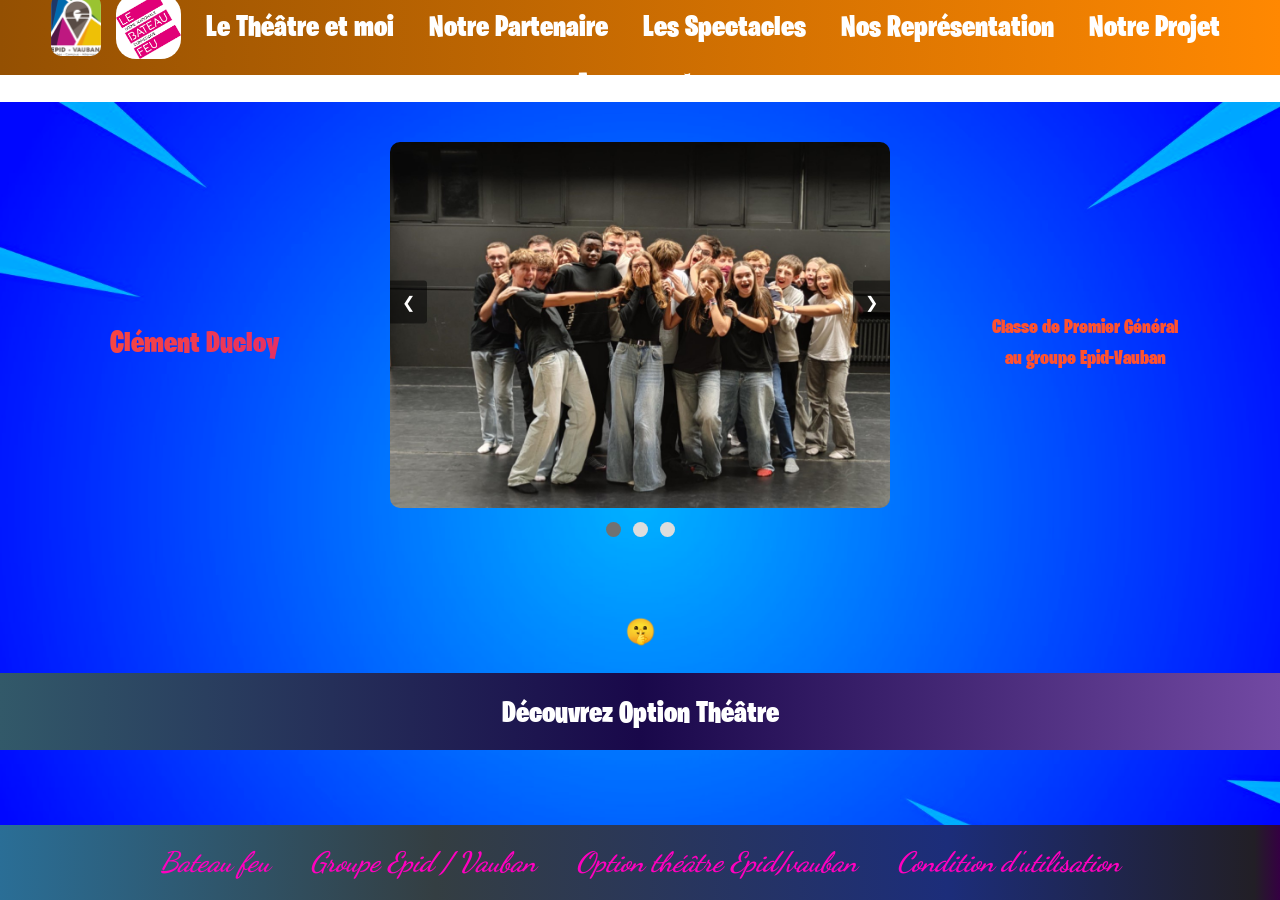
==== html/index.html @ 37856f2b "Mise a jour propre complete avec LFS" ====
<!DOCTYPE HTML>
<html lang="fr"> 
    <head>
        <meta charset="UTF-8">
        <title>Carnet de bord : Clément Ducloy</title>
        <link rel="stylesheet" href="../css/Index.css"/>
        <link rel="preconnect" href="https://fonts.googleapis.com">
        <link rel="preconnect" href="https://fonts.gstatic.com" crossorigin>
        <link rel="shortcut icon" href="../img/logo.ico" type="image/x-icon">
        <link href="https://fonts.googleapis.com/css2?family=Bitcount+Prop+Double+Ink:wght@100..900&family=Dancing+Script:wght@400..700&display=swap" rel="stylesheet">
    </head>

    <body class="bodi">
        <div class="car"></div>

        <div class="menu"> 
            <a href="index.html" class="logo">
                 <img src="../img/icon.png" alt="Accueil" title="Clique pour retourner à l'accueil" class="logo">
            </a>
            
            <a href="https://www.lebateaufeu.com/" class="logoo"> 
                <img src="../img/logoBF.png" alt="site bateau feu" title="Bateau feu" class="logoo">
            </a>

            <a class="title" href="le_theatre_et_moi.html">Le Théâtre et moi</a>   
            <a class="title" href="notre partenaire.html">Notre Partenaire</a>
            <a class="title" href="spectacle.html">Les Spectacles</a>
            <a class="title" href="Notre Spectacle.html">Nos Représentation</a>
            <a class="title" href="NotreProjet.html"> Notre Projet</a>
            <a class="title" href="legal.html">A propos de</a>
        </div>


<dialog id="rickroll">
    <button id="byeclose" class="bye"> X </button>
    <h2>YOU'VE BEEN RICKROLLED !!</h2>
    <video width="640" height="360" controls> 
        <source src="../img/video.mp4" type="video/mp4">
        Votre navigateur ne prend pas en charge la lecture de vidéos.
    </video>
</dialog>

        <div class="backgroundI"> 

            <div class="main-content">
                <div class="nom-box">
                    <h1 class="nom">Clément Ducloy</h1>
                </div>

                <div class="container"> 
                    <div class="slides">
                        <img src="../img/cap1.jpg" alt="Photo 1"> 
                    </div> 
                    <div class="slides">
                        <img src="../img/cap2.jpg" alt="Photo 2"> 
                    </div>
                    <div class="slides">
                        <img src="../img/cap3.jpg" alt="Photo 3"> 
                    </div> 
                  
                    <a class="prev" onclick="plusSlides(-1)">&#10094;</a>
                    <a class="next" onclick="plusSlides(1)">&#10095;</a>

                    <div class="dots-box">
                        <span class="dot" onclick="currentSlide(1)"></span>
                        <span class="dot" onclick="currentSlide(2)"></span>
                        <span class="dot" onclick="currentSlide(3)"></span>
                    </div> 
                </div>

                <div class="classe-box">
                    <p class="classe">Classe de Premier Général</p>
                    <p class="classe">au groupe Epid-Vauban</p>
                </div>
            </div>

            <button class="shh" id="ssssh">🤫</button>

            <div>
                <a href="https://www.epid-vauban.fr/formations/option-theatre/" class="pretext">Découvrez Option Théâtre</a>
            </div>

            <div class="indexf"> 
                <a href="https://www.lebateaufeu.com/" class="animtextI">Bateau feu</a>
                <a href="https://www.epid-vauban.fr" class="animtextI">Groupe Epid / Vauban</a>
                <a href="https://www.epid-vauban.fr/formations/option-theatre/" class="animtextI">Option théâtre Epid/vauban</a>
                <a href="legal.html" class="animtextI">Condition d'utilisation</a>
            </div>

        </div> 

        <script src="../js/index.js"></script>
    </body>
</html>
---- css/Index.css ----
@font-face {
  font-family: 'Fortnite'; 
  src: url('../img/burbank-big-condensed-black_ufonts.com.ttf') format('truetype'); 
  font-weight: normal;
  font-style: normal;
}

* {
  box-sizing: border-box;
}

html, body {
  margin: 0;
  padding: 0;
  width: 100%;
  min-height: 100vh;
  overflow-x: hidden;
}

body.bodi {
  display: flex;
  flex-direction: column;
  min-height: 100vh;
  position: relative;
}

.car {
  position: absolute;
  top: 0;
  left: 0;
  width: 100%;          
  height: 75px;         
  background: linear-gradient(90deg, #945002, #ff8801);
  z-index: 1;
}

.menu {
  position: relative;
  z-index: 2;
  min-height: 75px;
  display: flex;
  align-items: center;
  justify-content: center;
  gap: 15px;
  flex-wrap: wrap;
}

.title {
  display: inline-block; 
  text-align: center; 
  color: white;
  font-size: 30px;
  margin: 0 10px; 
  transition: transform 0.3s ease;
  text-decoration: none; 
  font-family: "Fortnite", cursive;
}

.title:hover {
  transform: scale(1.05); 
}

a.logo, a.logoo {
  display: inline-block;
  outline: none;
  height: 50px;
  width: auto;
}

img.logo {
  width: 50px;
  height: auto;
  border-radius: 10px;
  transition: transform 0.3s ease;
  vertical-align: middle;
    margin-top: -5px;

}

img.logoo {
  width: 65px;
  height: auto;
  border-radius: 20px;
  transition: transform 0.3s ease;
  vertical-align: middle;
  margin-top: -6px;
}

img.logo:hover, img.logoo:hover {
  transform: scale(1.05); 
}

.backgroundI {
  flex: 1;
  width: 100%;
  margin-top: 0;
  
  background-image: url('../img/background.png');
  background-repeat: no-repeat;
  background-position: center;
  background-size: cover;
  
  display: flex;
  flex-direction: column;
  justify-content: space-between;
}

.main-content {
  display: flex;
  align-items: center;
  justify-content: space-around;
  padding: 40px 20px 20px;
  gap: 20px;
  flex-wrap: wrap;
}

.nom-box, .classe-box {
  flex: 1;
  min-width: 220px;
}

.nom {
  font-family: 'Fortnite', sans-serif;
  font-size: 30px;
  background-image: linear-gradient(to right, #FF512F, #DD2476); 
  -webkit-background-clip: text;
  background-clip: text; 
  color: transparent; 
  font-weight: bold;
  margin: 0;
  text-align: center;
}

.classe-box {
  text-align: center;
}

.classe {
  font-size: 20px;
  font-family: 'Fortnite', sans-serif;
  color: #FF512F;
  margin: 5px 0;
}

.container {
  max-width: 500px;
  width: 100%;
  margin: 0 auto;
  position: relative; 
}

.slides {
  display: block;
  text-align: center;
}

.slides img {
  width: 100%;
  max-width: 500px;
  height: auto;
  border-radius: 10px;
}

.prev, .next {
  cursor: pointer;
  color: white; 
  position: absolute;
  top: 40%;
  transform: translateY(-50%);
  padding: 12px;
  background: rgba(0, 0, 0, .5);
  transition: all .3s;
  user-select: none;
}

.prev { left: 0; border-radius: 0 3px 3px 0; }
.next { right: 0; border-radius: 3px 0 0 3px; }

.prev:hover, .next:hover {
  background: rgba(0, 0, 0, .8);
}

.dots-box {
  text-align: center;
  margin-top: 10px;
}

.dot {
  cursor: pointer;
  height: 15px;
  width: 15px;
  border-radius: 50%;
  margin: 0 4px;
  display: inline-block;
  background: #ddd;
  transition: all 0.3s;
}

.active, .dot:hover {
  background: #717171;
}

.pretext { 
  transition: transform 0.3s ease;  
  display: block;
  background: linear-gradient(90deg, rgba(50, 89, 105, 1) 0%, rgba(25, 8, 74, 1) 50%, rgba(114, 73, 163, 1) 100%);
  padding: 20px;
  margin: 20px 0;
  color: white;
  text-align: center;
  font-family: "Fortnite", cursive;
  font-size: 30px;
  text-decoration: none;
}

.pretext:hover {
  transform: scale(1.01);  
}

.indexf {
  background: #2a6e96;
  background: linear-gradient(90deg, rgba(42, 110, 150, 1) 0%, rgba(52, 62, 66, 1) 34%, rgba(28, 45, 122, 1) 74%, rgba(34, 31, 38, 1) 98%, rgba(53, 0, 66, 1) 100%);
  width: 100%;
  min-height: 75px;
  display: flex;
  align-items: center;
  justify-content: center;
  gap: 20px;
  flex-wrap: wrap;
  padding: 10px;
  color: white;
}

.indexf a {
  padding: 5px 10px;
  text-decoration: none; 
  font-family: "Dancing Script", cursive;
  font-size: 28px;
  font-style: italic;
  font-weight: bold;
  color: rgb(255, 0, 191);
}

.shh {
  display: inline-block; 
  margin-bottom: -50px;
      color: red;
    border: none;      
    outline: none;      
    background: none;   
    cursor: pointer;
    font-size: 25px;
  transition: transform 0.3s ease-in-out;
}

.shh:hover {
  transform: scale(1.1);
}

.bye {
    color: red;
    border: none;      
    outline: none;      
    background: none;   
    cursor: pointer;
    font-size: 25px;
}
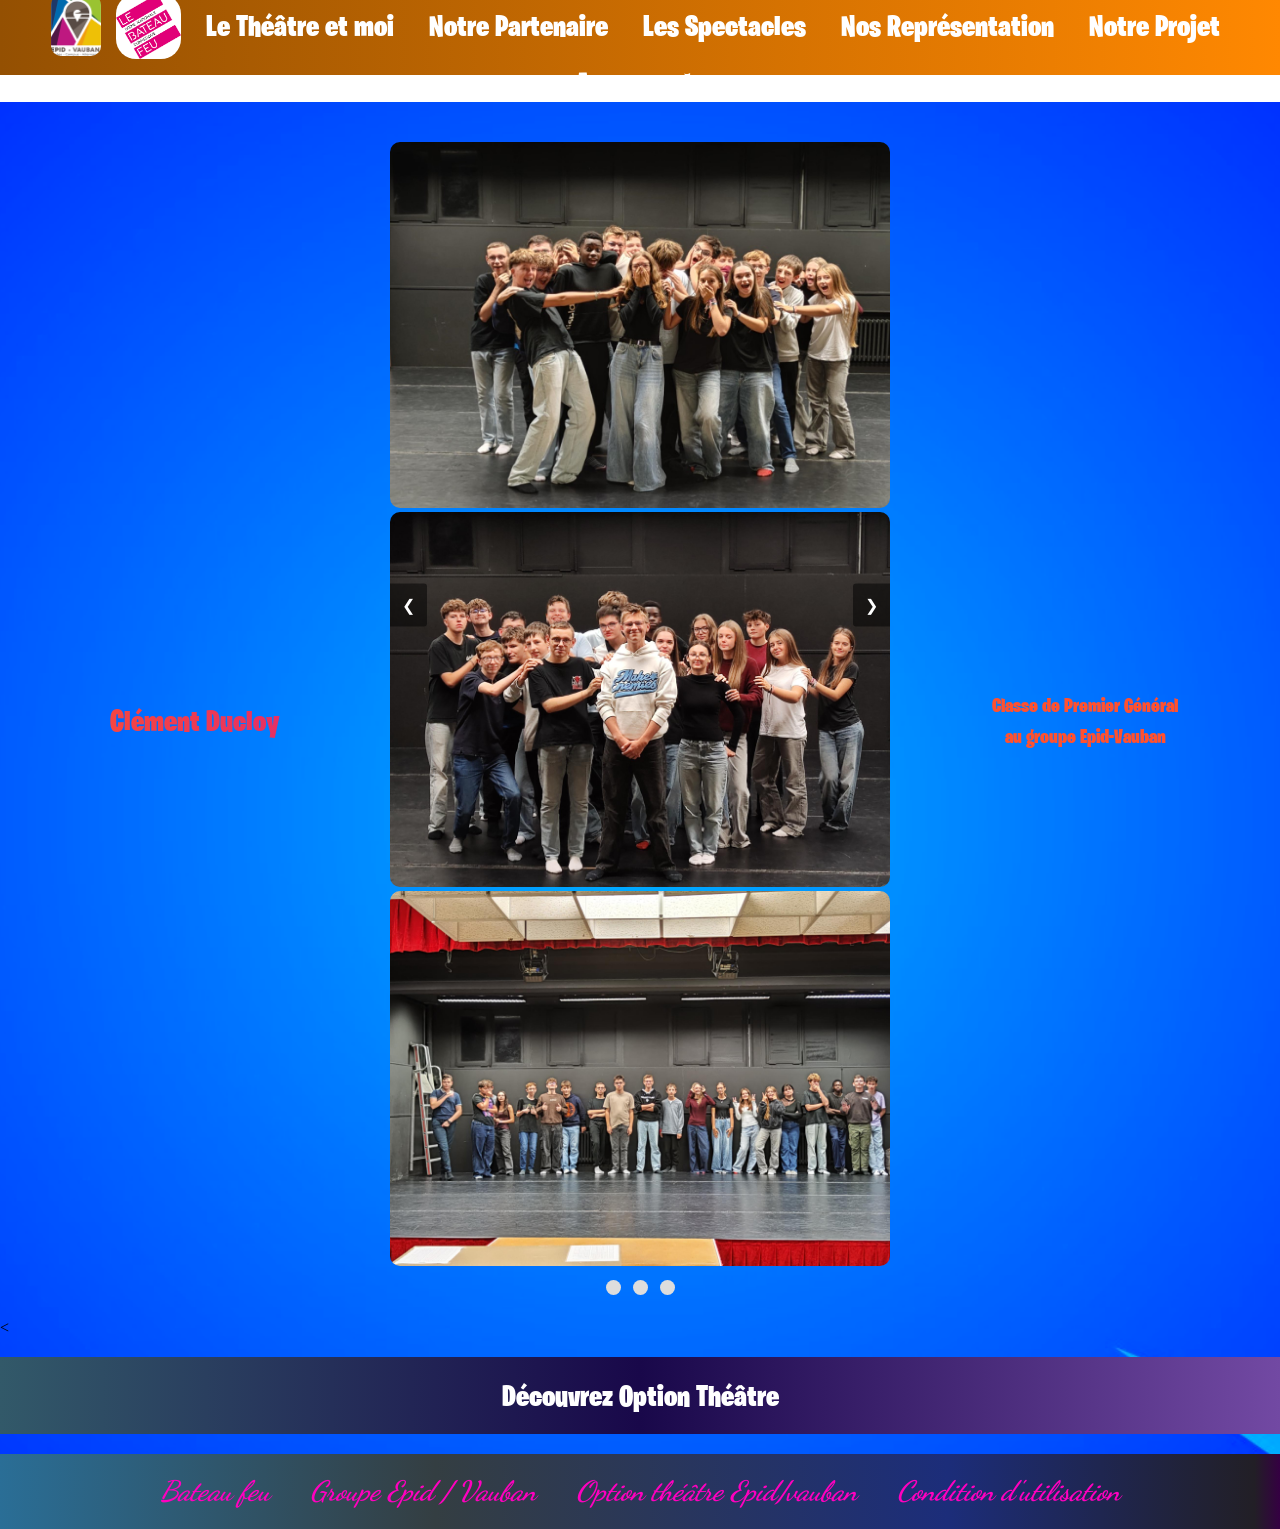
==== commit 55ee2897: "Update index.html" ====
--- a/html/index.html
+++ b/html/index.html
@@ -74,7 +74,8 @@
                 </div>
             </div>
 
-            <button class="shh" id="ssssh">🤫</button>
+            <<!-- <button class="shh" id="ssssh">🤫</button> -->
+ 
 
             <div>
                 <a href="https://www.epid-vauban.fr/formations/option-theatre/" class="pretext">Découvrez Option Théâtre</a>
@@ -91,4 +92,4 @@
 
         <script src="../js/index.js"></script>
     </body>
-</html>+</html>
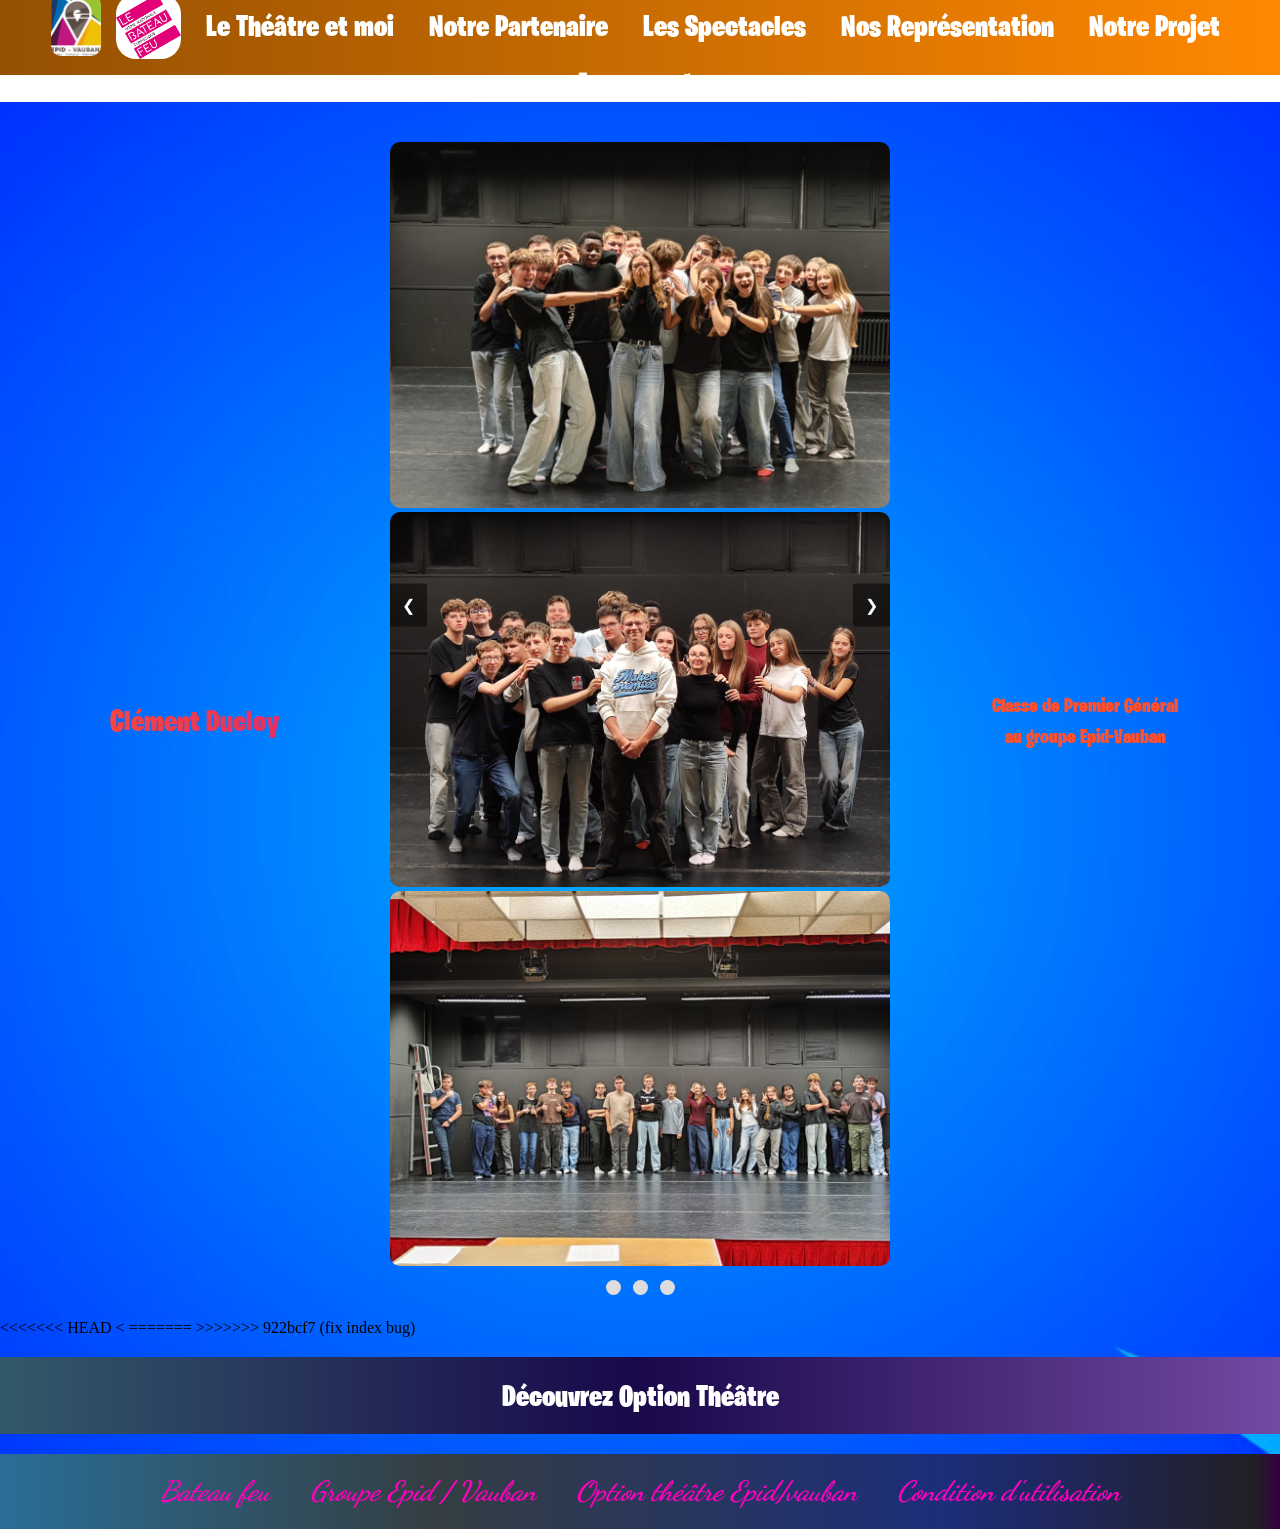
==== commit adf5170e: "fix index bug" ====
--- a/html/index.html
+++ b/html/index.html
@@ -74,9 +74,12 @@
                 </div>
             </div>
 
+<<<<<<< HEAD
             <<!-- <button class="shh" id="ssssh">🤫</button> -->
  
 
+=======
+>>>>>>> 922bcf7 (fix index bug)
             <div>
                 <a href="https://www.epid-vauban.fr/formations/option-theatre/" class="pretext">Découvrez Option Théâtre</a>
             </div>
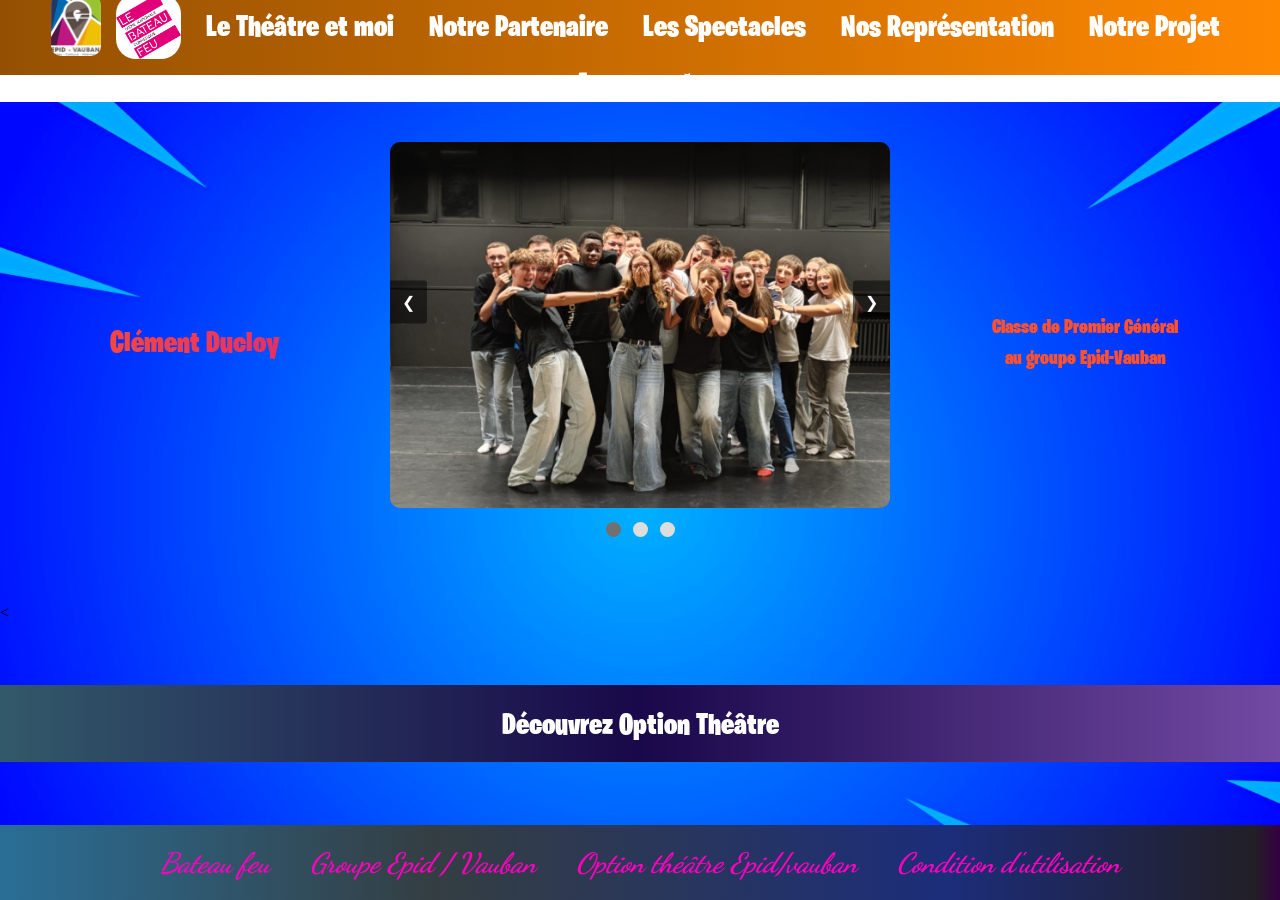
==== commit 5bc7a3b8: "Update index.html" ====
--- a/html/index.html
+++ b/html/index.html
@@ -74,12 +74,9 @@
                 </div>
             </div>
 
-<<<<<<< HEAD
+
             <<!-- <button class="shh" id="ssssh">🤫</button> -->
  
-
-=======
->>>>>>> 922bcf7 (fix index bug)
             <div>
                 <a href="https://www.epid-vauban.fr/formations/option-theatre/" class="pretext">Découvrez Option Théâtre</a>
             </div>
